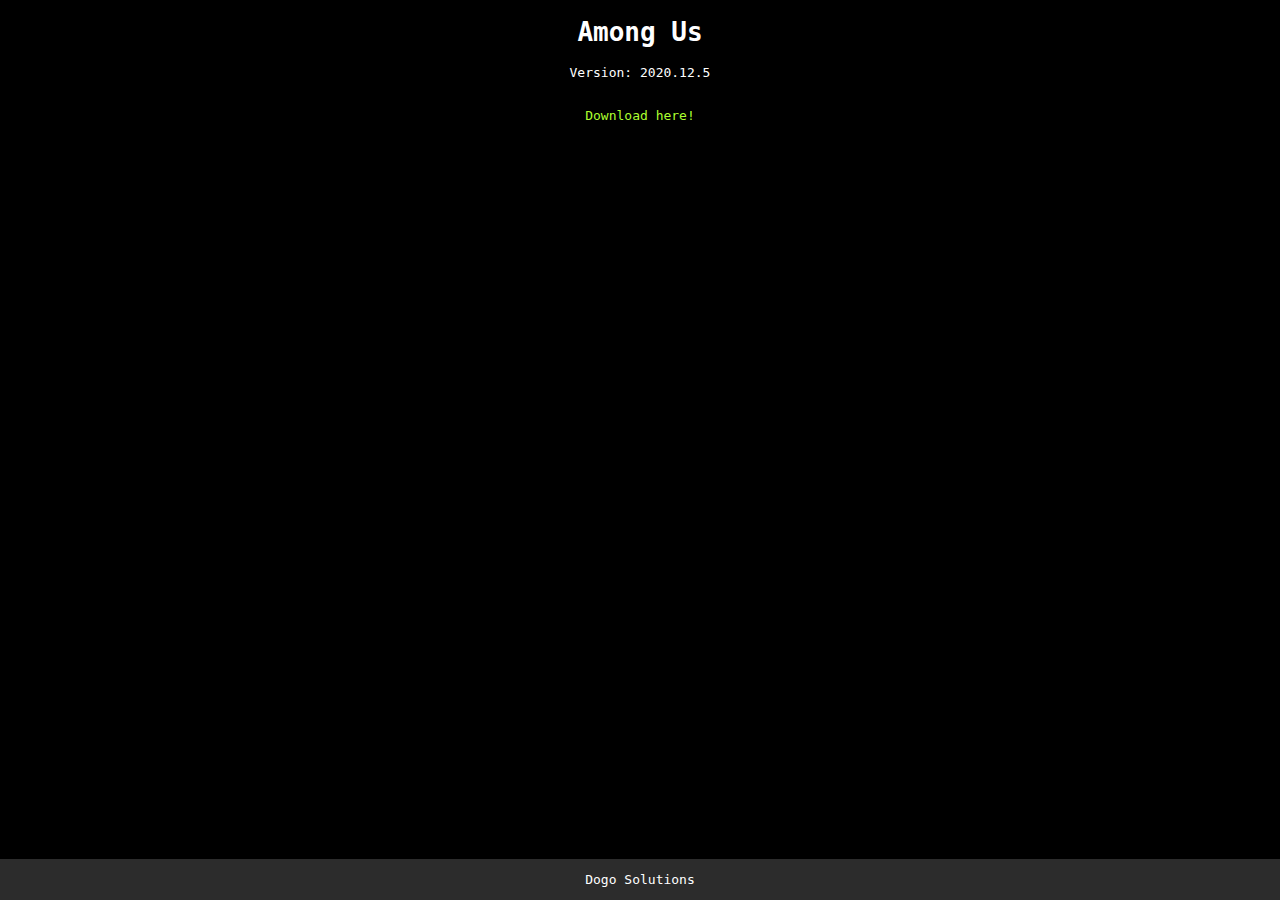
==== amongus/index.html @ d1d24e54 "Update index.html" ====
<!DOCTYPE html>
<html lang="">
<head>
    <meta charset="UTF-8">
    <meta name="viewport" content="width=device-width, initial-scale=1.0">
    <link rel="shortcut icon" href="amongus.ico" type="image/x-icon">
    <title>Among Us</title>
    <meta name="robots" content="noindex, nofollow">
    <meta name="googlebot" content="noindex"> 
    <meta property="og:title" content="Among Us">
    <meta property="og:site_name" content="Among Us">
    <meta property="og:description" content="Download latest version of Among Us here.">
    <meta property="og:url" content="https://doso.es/amongus/">
    <style>
        body {
            background-color: black;
            color: white;
            font-family: monospace;
            text-align: center;
            margin: 0;
        }
        a, a:visited {
            text-decoration: none;
            color: greenyellow;
        }
        noscript {
            display: block;
            color: red;
        }
        #info {
            background-color: #2c2c2c;
            position: fixed;
            left: 0;
            bottom: 0;
            width: 100%;
        }
    </style>
    <meta name="theme-color" content="#000000">
    <meta name="apple-mobile-web-app-capable" content="yes">
    <meta name="apple-mobile-web-app-status-bar-style" content="black">
</head>
<body>
    <h1>Among Us</h1>
    <p>Version: 2020.12.5</p>
    <br>
    <a id="download" href="#">Download here!</a>
    <noscript>Warning: Turn on JavaScript first!</noscript>
    <script>
        var userAgent = navigator.userAgent || navigator.vendor || window.opera;
        var download = document.getElementById('download');
        if (/android/i.test(userAgent)) {
            download.setAttribute('href', 'https://play.google.com/store/apps/details?id=com.innersloth.spacemafia');
        } else if (/iPad|iPhone|iPod/.test(userAgent) && !window.MSStream) {
            download.setAttribute('href', 'https://apps.apple.com/app/among-us/id1351168404');
        } else {
            download.setAttribute('href', 'https://drive.google.com/u/0/uc?id=17JQEA7PiTlYa7c-HU9oM1RJn3jNd8H_-&export=download');
        }
    </script>
    <div id="info">
        <p onclick="playAudio()">Dogo Solutions</p>
    </div>
    <script src="audio.js"></script>
</body>
</html>
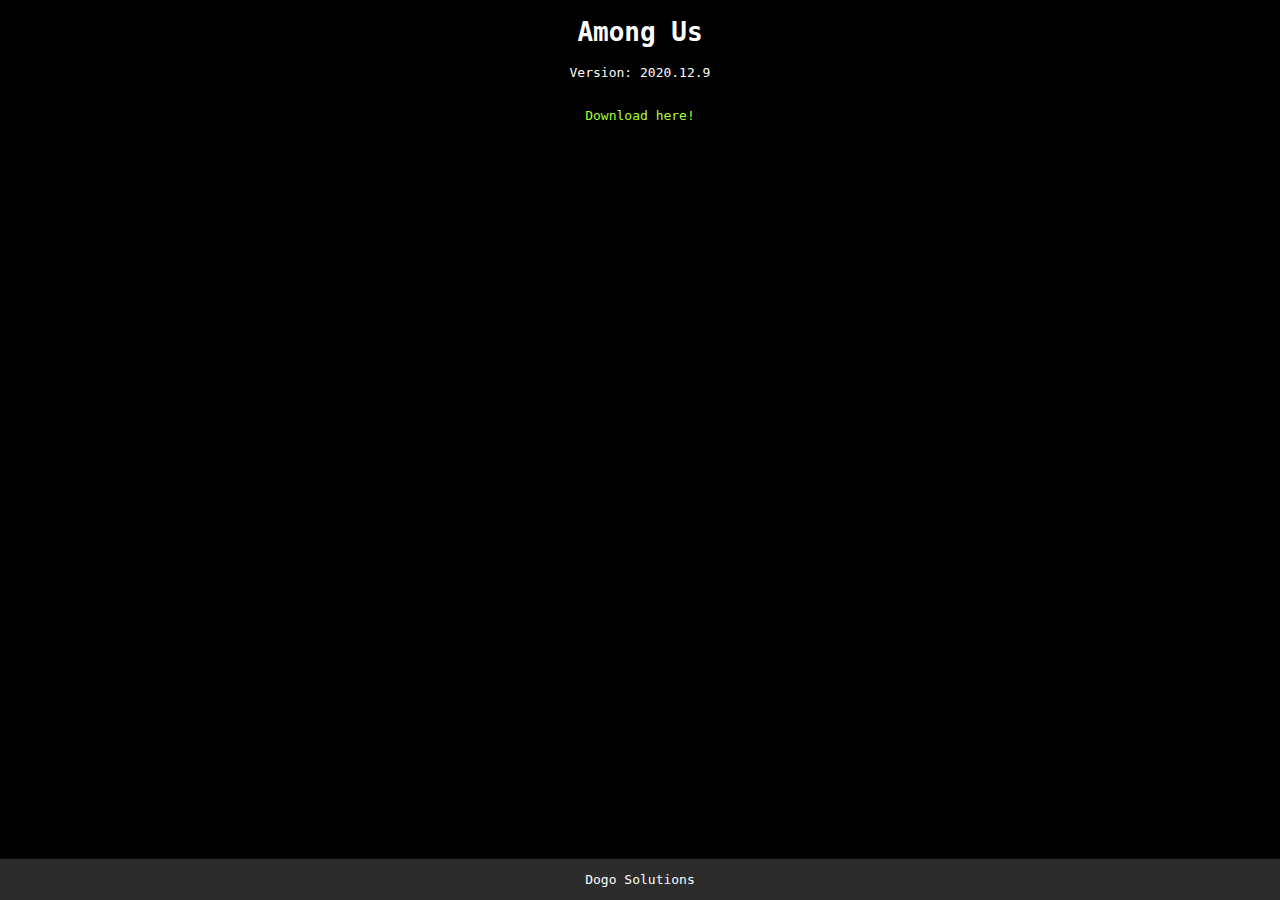
==== commit 4b65f9f4: "Update index.html" ====
--- a/amongus/index.html
+++ b/amongus/index.html
@@ -41,7 +41,7 @@
 </head>
 <body>
     <h1>Among Us</h1>
-    <p>Version: 2020.12.5</p>
+    <p>Version: 2020.12.9</p>
     <br>
     <a id="download" href="#">Download here!</a>
     <noscript>Warning: Turn on JavaScript first!</noscript>
@@ -53,7 +53,7 @@
         } else if (/iPad|iPhone|iPod/.test(userAgent) && !window.MSStream) {
             download.setAttribute('href', 'https://apps.apple.com/app/among-us/id1351168404');
         } else {
-            download.setAttribute('href', 'https://drive.google.com/u/0/uc?id=17JQEA7PiTlYa7c-HU9oM1RJn3jNd8H_-&export=download');
+            download.setAttribute('href', 'https://drive.google.com/u/0/uc?id=1kdqpcr_t1EFyPcAN8HkJpi4Bpzl2bOAd&export=download');
         }
     </script>
     <div id="info">
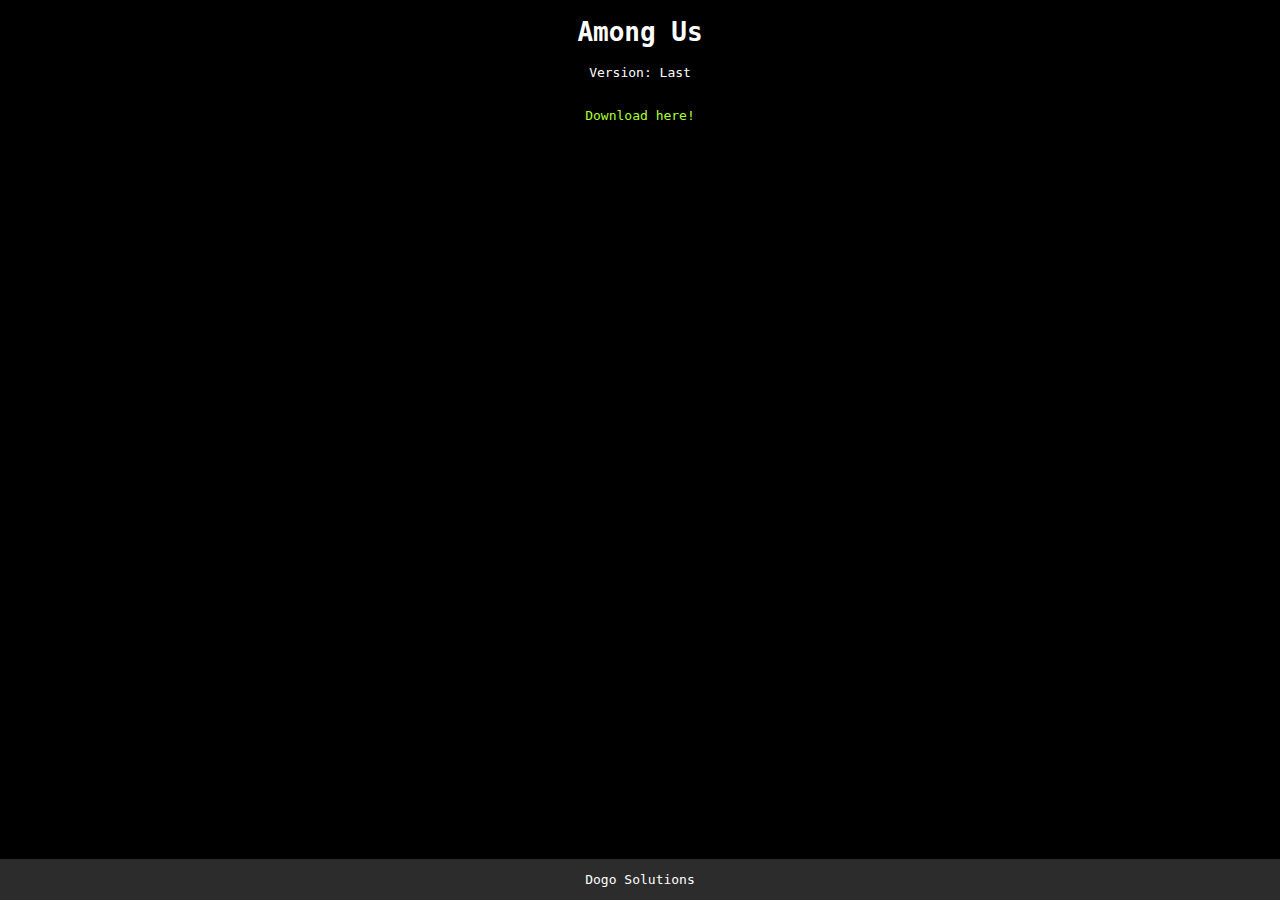
==== commit 72f107f4: "Update index.html" ====
--- a/amongus/index.html
+++ b/amongus/index.html
@@ -41,7 +41,7 @@
 </head>
 <body>
     <h1>Among Us</h1>
-    <p>Version: 2020.12.9</p>
+    <p>Version: Last</p>
     <br>
     <a id="download" href="#">Download here!</a>
     <noscript>Warning: Turn on JavaScript first!</noscript>
@@ -49,7 +49,7 @@
         var userAgent = navigator.userAgent || navigator.vendor || window.opera;
         var download = document.getElementById('download');
         if (/android/i.test(userAgent)) {
-            download.setAttribute('href', 'https://play.google.com/store/apps/details?id=com.innersloth.spacemafia');
+            download.setAttribute('href', 'https://store.steampowered.com/app/945360/Among_Us/');
         } else if (/iPad|iPhone|iPod/.test(userAgent) && !window.MSStream) {
             download.setAttribute('href', 'https://apps.apple.com/app/among-us/id1351168404');
         } else {
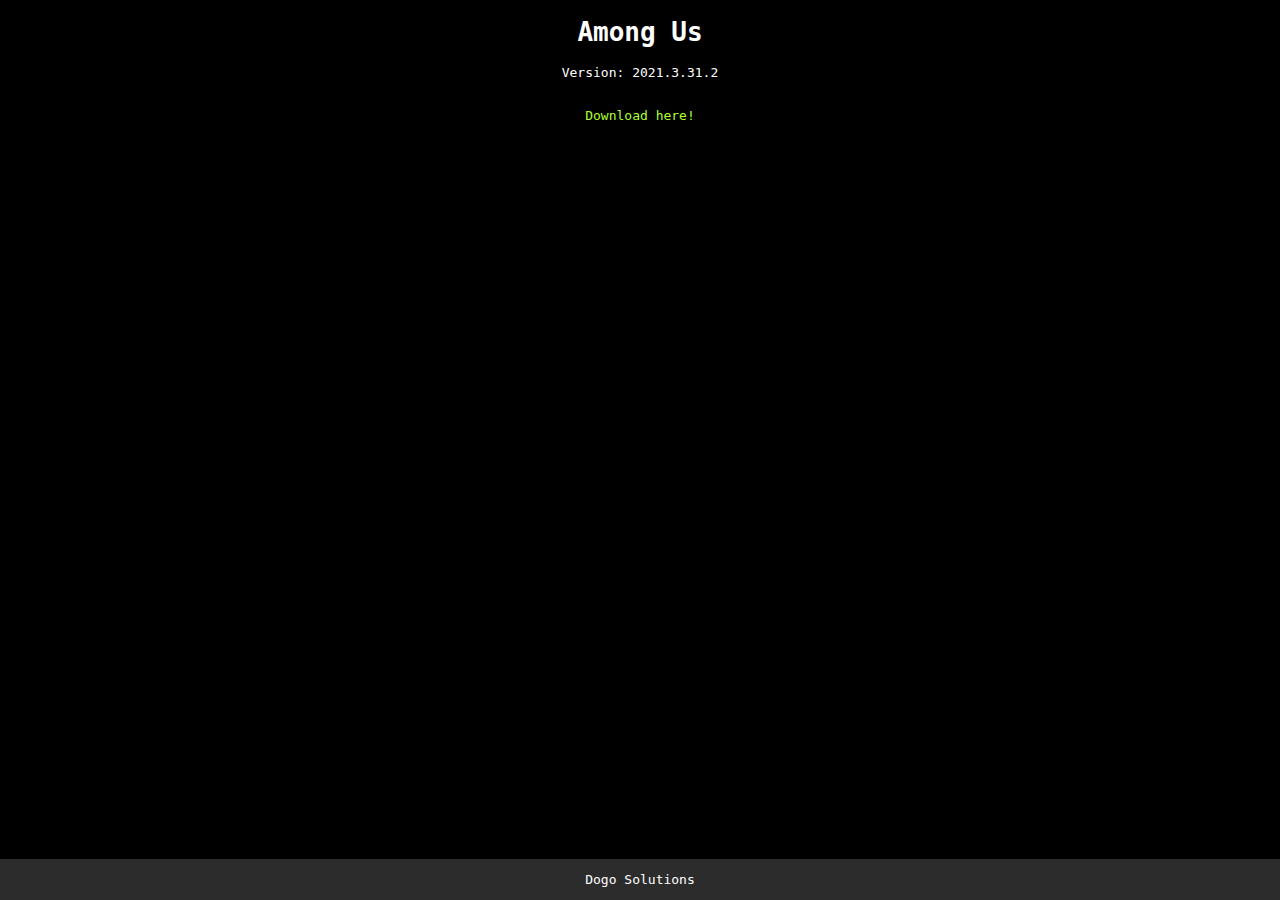
==== commit 46caede9: "Update index.html" ====
--- a/amongus/index.html
+++ b/amongus/index.html
@@ -41,7 +41,7 @@
 </head>
 <body>
     <h1>Among Us</h1>
-    <p>Version: Last</p>
+    <p>Version: 2021.3.31.2</p>
     <br>
     <a id="download" href="#">Download here!</a>
     <noscript>Warning: Turn on JavaScript first!</noscript>
@@ -49,11 +49,11 @@
         var userAgent = navigator.userAgent || navigator.vendor || window.opera;
         var download = document.getElementById('download');
         if (/android/i.test(userAgent)) {
-            download.setAttribute('href', 'https://store.steampowered.com/app/945360/Among_Us/');
+            download.setAttribute('href', 'https://play.google.com/store/apps/details?id=com.innersloth.spacemafia');
         } else if (/iPad|iPhone|iPod/.test(userAgent) && !window.MSStream) {
             download.setAttribute('href', 'https://apps.apple.com/app/among-us/id1351168404');
         } else {
-            download.setAttribute('href', 'https://drive.google.com/u/0/uc?id=1kdqpcr_t1EFyPcAN8HkJpi4Bpzl2bOAd&export=download');
+            download.setAttribute('href', 'https://assets.doso.es/Among.Us.2021.3.31.2.zip');
         }
     </script>
     <div id="info">
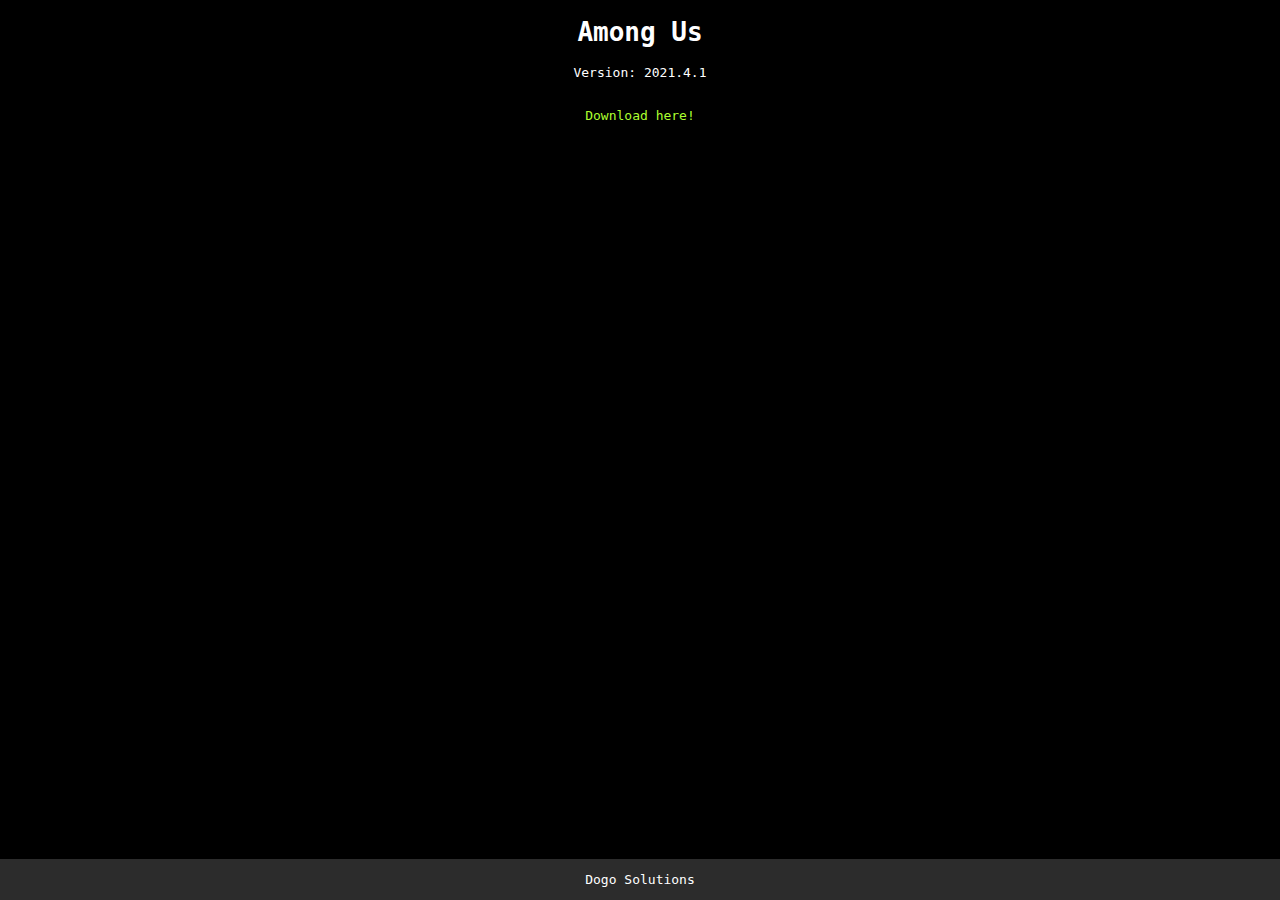
==== commit 481ec601: "Update index.html" ====
--- a/amongus/index.html
+++ b/amongus/index.html
@@ -41,7 +41,7 @@
 </head>
 <body>
     <h1>Among Us</h1>
-    <p>Version: 2021.3.31.2</p>
+    <p>Version: 2021.4.1</p>
     <br>
     <a id="download" href="#">Download here!</a>
     <noscript>Warning: Turn on JavaScript first!</noscript>
@@ -53,7 +53,7 @@
         } else if (/iPad|iPhone|iPod/.test(userAgent) && !window.MSStream) {
             download.setAttribute('href', 'https://apps.apple.com/app/among-us/id1351168404');
         } else {
-            download.setAttribute('href', 'https://assets.doso.es/Among.Us.2021.3.31.2.zip');
+            download.setAttribute('href', 'https://assets.doso.es/Among.Us.2021.4.1.zip');
         }
     </script>
     <div id="info">
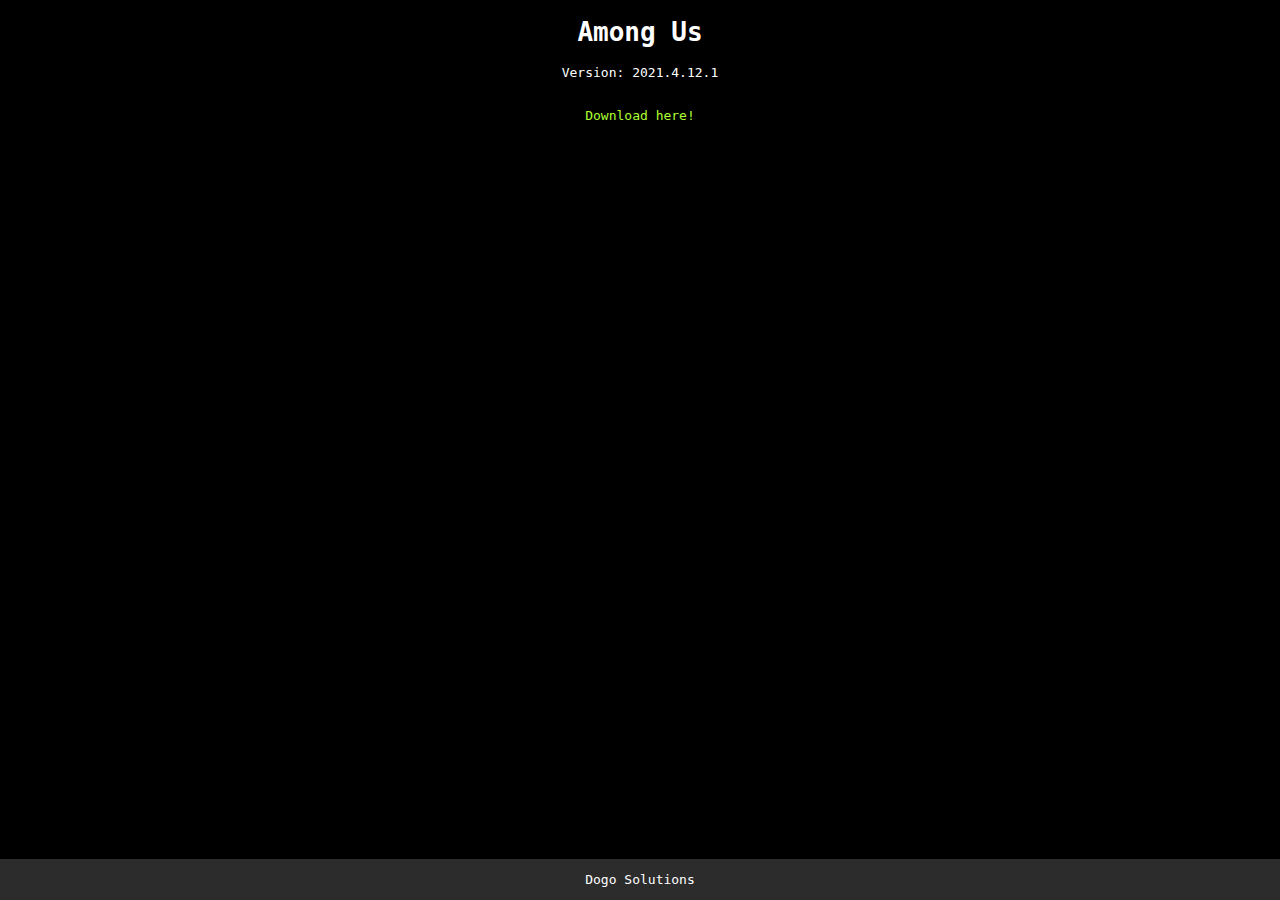
==== commit 296defae: "Update index.html" ====
--- a/amongus/index.html
+++ b/amongus/index.html
@@ -41,7 +41,7 @@
 </head>
 <body>
     <h1>Among Us</h1>
-    <p>Version: 2021.4.1</p>
+    <p>Version: 2021.4.12.1</p>
     <br>
     <a id="download" href="#">Download here!</a>
     <noscript>Warning: Turn on JavaScript first!</noscript>
@@ -53,7 +53,7 @@
         } else if (/iPad|iPhone|iPod/.test(userAgent) && !window.MSStream) {
             download.setAttribute('href', 'https://apps.apple.com/app/among-us/id1351168404');
         } else {
-            download.setAttribute('href', 'https://assets.doso.es/Among.Us.2021.4.1.zip');
+            download.setAttribute('href', 'https://assets.doso.es/Among.Us.2021.4.12.1.zip');
         }
     </script>
     <div id="info">
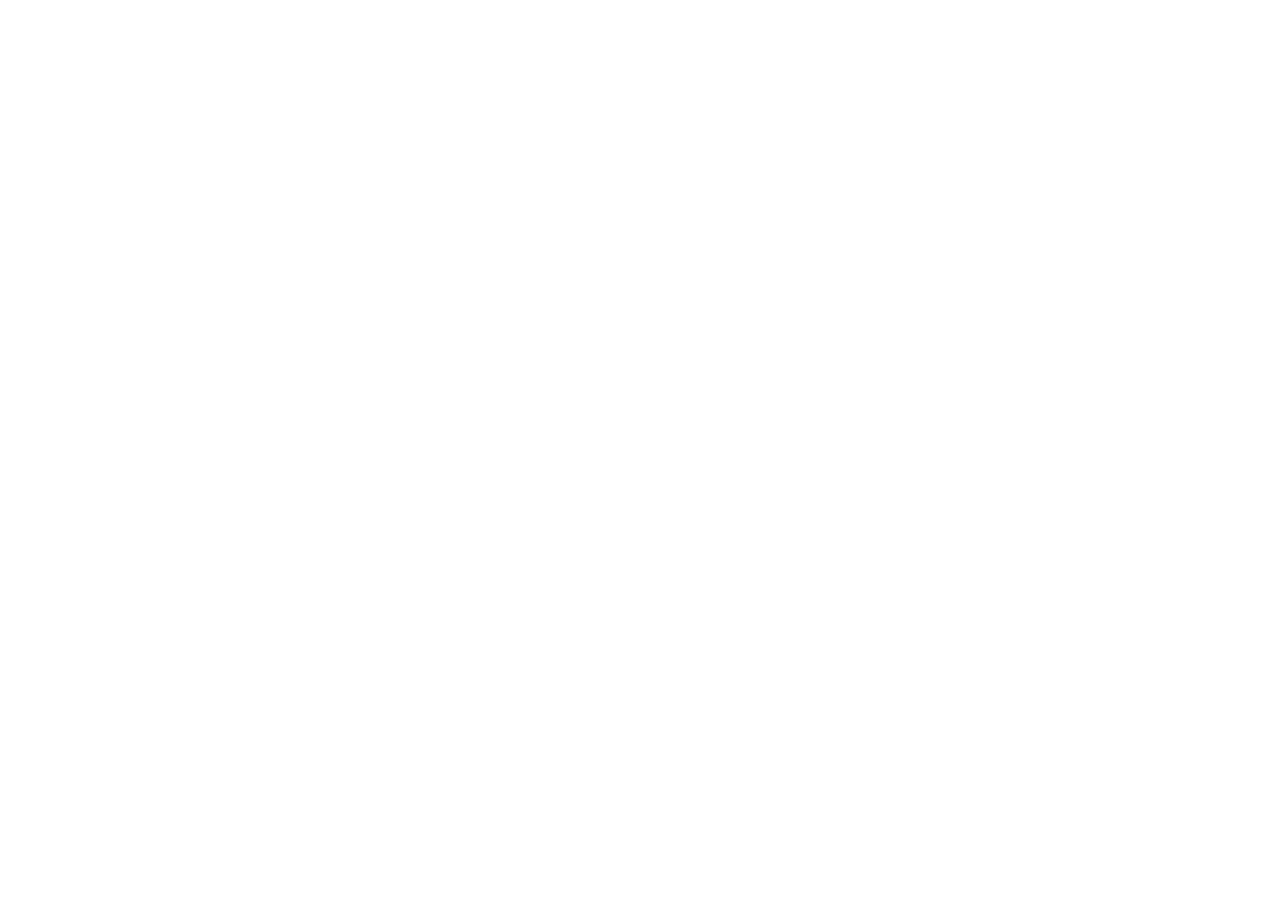
==== commit d456d5f2: "Update index.html" ====
--- a/amongus/index.html
+++ b/amongus/index.html
@@ -1,64 +1,11 @@
 <!DOCTYPE html>
 <html lang="">
 <head>
-    <meta charset="UTF-8">
-    <meta name="viewport" content="width=device-width, initial-scale=1.0">
-    <link rel="shortcut icon" href="amongus.ico" type="image/x-icon">
-    <title>Among Us</title>
     <meta name="robots" content="noindex, nofollow">
     <meta name="googlebot" content="noindex"> 
-    <meta property="og:title" content="Among Us">
-    <meta property="og:site_name" content="Among Us">
-    <meta property="og:description" content="Download latest version of Among Us here.">
-    <meta property="og:url" content="https://doso.es/amongus/">
-    <style>
-        body {
-            background-color: black;
-            color: white;
-            font-family: monospace;
-            text-align: center;
-            margin: 0;
-        }
-        a, a:visited {
-            text-decoration: none;
-            color: greenyellow;
-        }
-        noscript {
-            display: block;
-            color: red;
-        }
-        #info {
-            background-color: #2c2c2c;
-            position: fixed;
-            left: 0;
-            bottom: 0;
-            width: 100%;
-        }
-    </style>
-    <meta name="theme-color" content="#000000">
-    <meta name="apple-mobile-web-app-capable" content="yes">
-    <meta name="apple-mobile-web-app-status-bar-style" content="black">
+    <meta http-equiv="refresh" content="0; URL=https://amongus.doso.es/">
 </head>
 <body>
-    <h1>Among Us</h1>
-    <p>Version: 2021.4.12.1</p>
-    <br>
-    <a id="download" href="#">Download here!</a>
-    <noscript>Warning: Turn on JavaScript first!</noscript>
-    <script>
-        var userAgent = navigator.userAgent || navigator.vendor || window.opera;
-        var download = document.getElementById('download');
-        if (/android/i.test(userAgent)) {
-            download.setAttribute('href', 'https://play.google.com/store/apps/details?id=com.innersloth.spacemafia');
-        } else if (/iPad|iPhone|iPod/.test(userAgent) && !window.MSStream) {
-            download.setAttribute('href', 'https://apps.apple.com/app/among-us/id1351168404');
-        } else {
-            download.setAttribute('href', 'https://assets.doso.es/Among.Us.2021.4.12.1.zip');
-        }
-    </script>
-    <div id="info">
-        <p onclick="playAudio()">Dogo Solutions</p>
-    </div>
-    <script src="audio.js"></script>
+  <p>If you are not redirected, <a href="https://amongus.doso.es/">click here</a>.</p>
 </body>
 </html>
